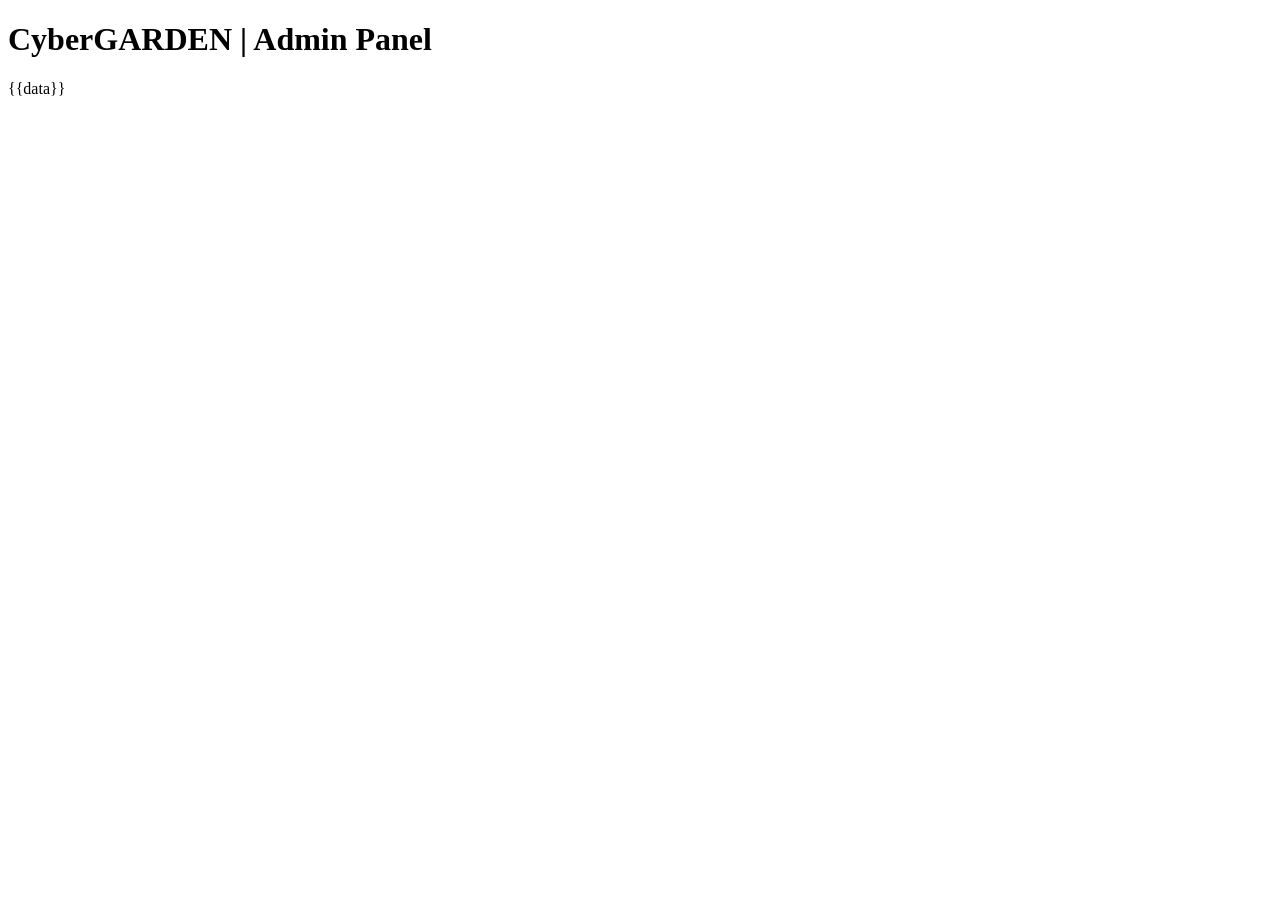
==== backend/templates/index.html @ 1da14798 "added the html + data JSON for the frontend + rearranged folder structure | will still have to remov" ====
<!DOCTYPE html>
<html lang="en">
<head>
    <meta charset="UTF-8">
    <meta name="viewport" content="width=device-width, initial-scale=1.0">
    <title>Document</title>
</head>
<body>
    <h1>CyberGARDEN | Admin Panel</h1>
    <p>{{data}}</p>
</body>
</html>
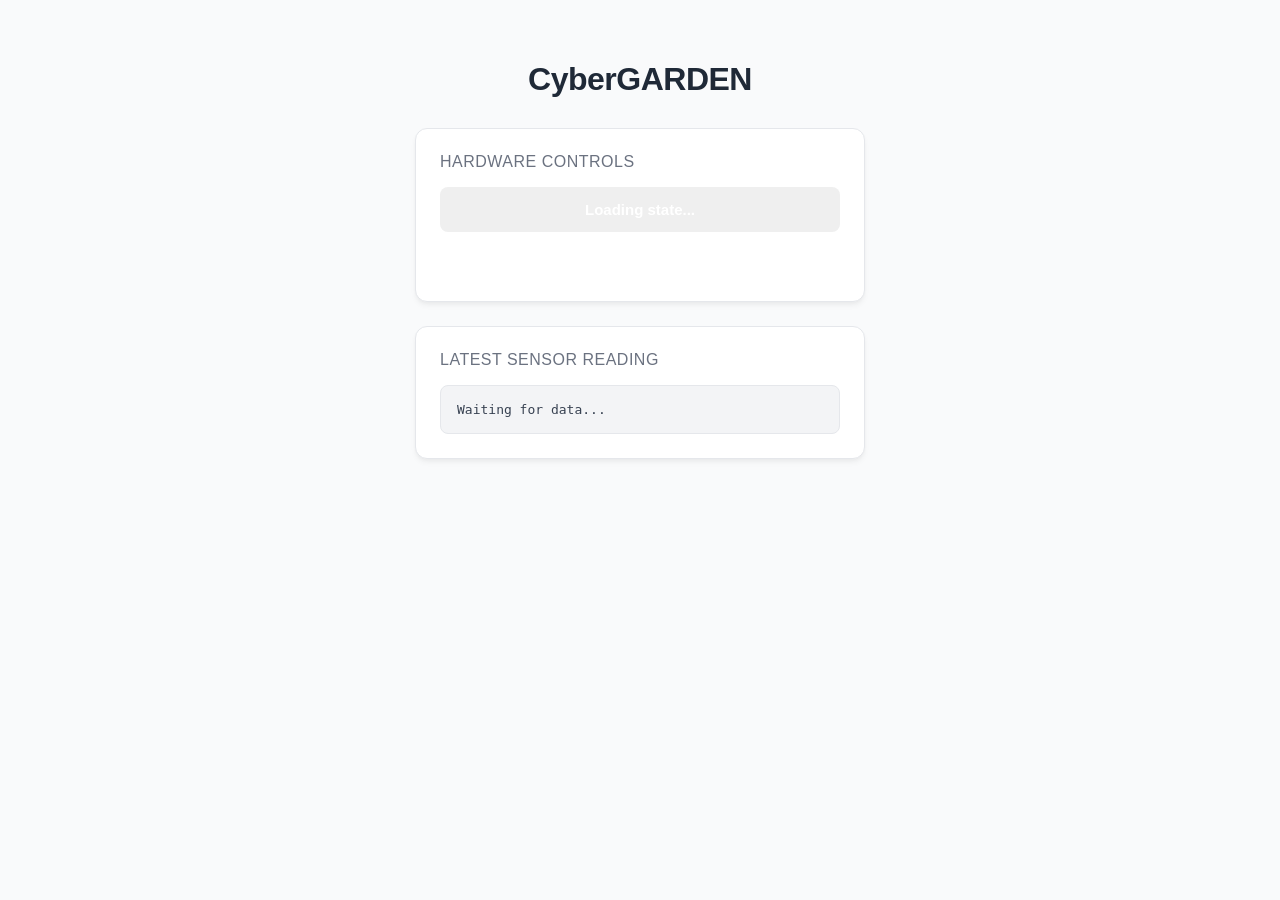
==== commit d621ee61: "added the functionality to manipulate the water pump state manually by the graphic interface | all o" ====
--- a/backend/templates/index.html
+++ b/backend/templates/index.html
@@ -1,12 +1,185 @@
 <!DOCTYPE html>
 <html lang="en">
+
 <head>
     <meta charset="UTF-8">
     <meta name="viewport" content="width=device-width, initial-scale=1.0">
-    <title>Document</title>
+    <title>CyberGARDEN Dashboard</title>
+    <style>
+        /* Clean, Minimalist, Light Theme */
+        body {
+            font-family: -apple-system, BlinkMacSystemFont, "Segoe UI", Roboto, Helvetica, Arial, sans-serif;
+            background-color: #f9fafb;
+            /* Very light gray background */
+            color: #111827;
+            /* Dark text for high readability */
+            margin: 0;
+            padding: 40px 20px;
+            display: flex;
+            flex-direction: column;
+            align-items: center;
+        }
+
+        h1 {
+            font-weight: 600;
+            color: #1f2937;
+            margin-bottom: 30px;
+            letter-spacing: -0.5px;
+        }
+
+        /* Centers the dashboard and keeps it from stretching too wide */
+        .container {
+            width: 100%;
+            max-width: 450px;
+        }
+
+        /* Clean white panels with subtle shadows */
+        .card {
+            background: #ffffff;
+            padding: 24px;
+            border-radius: 12px;
+            box-shadow: 0 4px 6px -1px rgba(0, 0, 0, 0.05), 0 2px 4px -1px rgba(0, 0, 0, 0.03);
+            border: 1px solid #e5e7eb;
+            margin-bottom: 24px;
+        }
+
+        h2 {
+            margin-top: 0;
+            font-size: 16px;
+            font-weight: 500;
+            color: #6b7280;
+            margin-bottom: 16px;
+            text-transform: uppercase;
+            letter-spacing: 0.5px;
+        }
+
+        /* Modern Button Styling */
+        #pump-btn {
+            padding: 14px 20px;
+            font-size: 15px;
+            font-weight: 600;
+            border: none;
+            border-radius: 8px;
+            cursor: pointer;
+            width: 100%;
+            transition: all 0.2s ease;
+            color: white;
+        }
+
+        #pump-btn:hover {
+            transform: translateY(-1px);
+            box-shadow: 0 4px 12px rgba(0, 0, 0, 0.1);
+        }
+
+        #pump-btn:disabled {
+            opacity: 0.6;
+            cursor: not-allowed;
+            transform: none;
+            box-shadow: none;
+        }
+
+        #command-status {
+            font-size: 13px;
+            color: #6b7280;
+            margin-top: 12px;
+            text-align: center;
+            min-height: 20px;
+            /* Prevents the layout from jumping when text appears */
+        }
+
+        /* Clean Raw Data Viewer */
+        .raw-data {
+            background: #f3f4f6;
+            padding: 16px;
+            border-radius: 8px;
+            font-family: ui-monospace, SFMono-Regular, Menlo, Monaco, Consolas, monospace;
+            font-size: 13px;
+            color: #374151;
+            margin: 0;
+            border: 1px solid #e5e7eb;
+            white-space: pre-wrap;
+        }
+    </style>
 </head>
+
 <body>
-    <h1>CyberGARDEN | Admin Panel</h1>
-    <p>{{data}}</p>
+
+    <h1>CyberGARDEN</h1>
+
+    <div class="container">
+        <div class="card">
+            <h2>Hardware Controls</h2>
+            <button id="pump-btn" onclick="togglePump()">Loading state...</button>
+            <p id="command-status"></p>
+        </div>
+
+        <div class="card">
+            <h2>Latest Sensor Reading</h2>
+            <pre class="raw-data" id="latest-data-view">Waiting for data...</pre>
+        </div>
+    </div>
+
+    <script>
+        // CRITICAL FIX: Ensure you are using json_data here based on the app.py fix!
+        const database = {{ data | tojson | safe }};
+
+        let currentPumpState = 0;
+
+        if (database && database.length > 0) {
+            const latestEntry = database[database.length - 1];
+            document.getElementById('latest-data-view').innerText = JSON.stringify(latestEntry, null, 2);
+
+            if (latestEntry.pump_state === 1) {
+                currentPumpState = 1;
+            }
+        }
+
+        function renderButton() {
+            const btn = document.getElementById('pump-btn');
+            if (currentPumpState === 1) {
+                btn.style.backgroundColor = "#10b981"; // Modern soft green
+                btn.innerText = "💧 Water is ON (Click to turn OFF)";
+            } else {
+                btn.style.backgroundColor = "#ef4444"; // Modern soft red
+                btn.innerText = "🛑 Water is OFF (Click to turn ON)";
+            }
+        }
+
+        function togglePump() {
+            const btn = document.getElementById('pump-btn');
+            const statusText = document.getElementById('command-status');
+            const targetState = (currentPumpState === 1) ? 0 : 1;
+
+            btn.innerText = "Sending command...";
+            btn.disabled = true;
+
+            fetch('/api/command/pump', {
+                method: 'POST',
+                headers: { 'Content-Type': 'application/json' },
+                body: JSON.stringify({ state: targetState })
+            })
+                .then(response => response.json())
+                .then(res => {
+                    btn.disabled = false;
+                    if (res.status === "success") {
+                        currentPumpState = res.state;
+                        renderButton();
+                        statusText.innerText = "Command sent successfully.";
+
+                        // Added a nice touch: Hide the success message after 3 seconds so it stays clean
+                        setTimeout(() => { statusText.innerText = ""; }, 3000);
+                    } else {
+                        statusText.innerText = "Server error: " + res.message;
+                    }
+                })
+                .catch(error => {
+                    btn.disabled = false;
+                    statusText.innerText = "Network error.";
+                });
+        }
+
+        renderButton();
+    </script>
 </body>
+
 </html>
